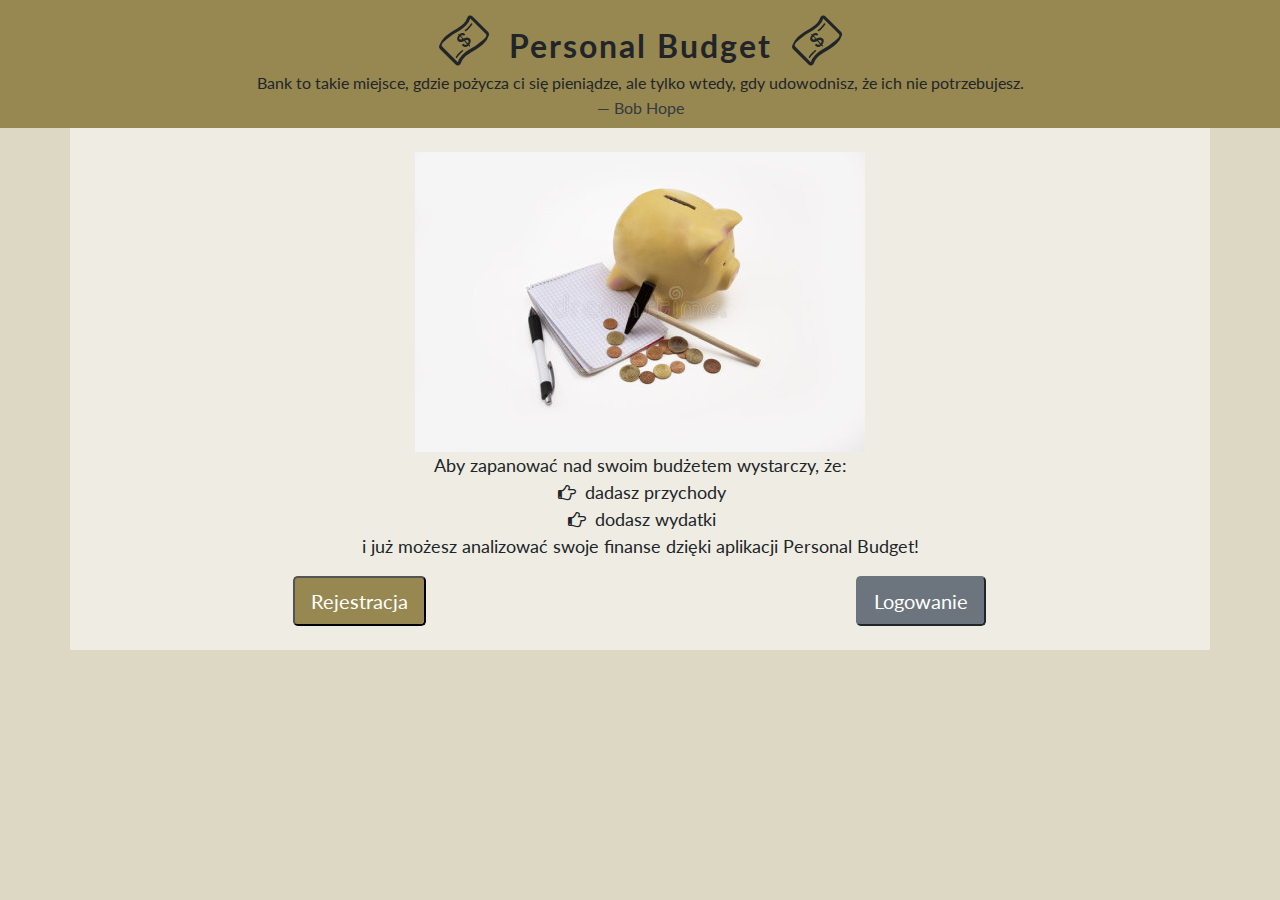
==== index.html @ ae46e9c3 "add index.html refactoring registration.html and login.html and added bootstrap files and fonts to p" ====
<!DOCTYPE HTML>
<html lang="pl">
<head>
	<meta charset="utf-8" />
	<meta http-equiv="X-UA-Compatible" content="IE=edge,chrome=1" />
	
	<title>Personal Budget - zapanuj nad swoimi finansami</title>
	
	<meta name="description" content="" />
	<meta name="keywords" content="" />
	
	<link rel="stylesheet" href="css/bootstrap.min.css">
	<link rel="stylesheet" href="style.css">
	<link rel="stylesheet" href="css/money.css">
	<link href="https://fonts.googleapis.com/css2?family=Lato&display=swap" rel="stylesheet">
	
</head>

<body>

	<header class="header pt-3  mx-auto">
		
			<h1 class="h2 header font-weight-bold m-0"><i class="icon-money-1"></i> Personal Budget <i class="icon-money-1"></i></h1>
			<blockquote class="blockquote pb-2 mb-0">
				<p class="mb-0"><small>Bank to takie miejsce, gdzie pożycza ci się pieniądze, ale tylko wtedy, gdy udowodnisz, że ich nie potrzebujesz.</small></p>
				<footer class="blockquote-footer text-dark">Bob Hope</footer>
			</blockquote>

	</header>
		
	
	
	<main>
		
		<div class="container bg-container mx-auto p-4 ">
		
			<div class="row">
			
				<div class="col-md-12 text-align-tresc">			
						<img  class="img-fluid" src="img/eco.jpg" alt="Oszczędzanie">
				</div>
				
					<div class= "col-md-12 text-align-tresc">
						<p class="mb-0  font-size">Aby zapanować nad swoim budżetem wystarczy, że:</p>
						<p class="mb-0  font-size"><i class="icon-right-hand"></i> dadasz przychody</p>
						<p class="mb-0  font-size"><i class="icon-right-hand"></i> dodasz wydatki</p>
						<p class="font-size"> i już możesz analizować swoje finanse dzięki aplikacji Personal Budget!</p>
					</div>
					
					<div class="col-md-6 text-align-tresc">
						<a href="registration.html"><button type="button" class="btn-lg bg-color">Rejestracja</button></a>
					</div>
					
					<div class="col-md-6 text-align-tresc">
						<a href="login.html"><button type="button" class="btn-lg btn-secondary">Logowanie</button></a>
					</div>
		
			</div>
		
		</div>
	
	</main>


	
		
	<script src="https://code.jquery.com/jquery-3.3.1.slim.min.js" integrity="sha384-q8i/X+965DzO0rT7abK41JStQIAqVgRVzpbzo5smXKp4YfRvH+8abtTE1Pi6jizo" crossorigin="anonymous"></script>
	
	<script src="https://cdnjs.cloudflare.com/ajax/libs/popper.js/1.14.3/umd/popper.min.js" integrity="sha384-ZMP7rVo3mIykV+2+9J3UJ46jBk0WLaUAdn689aCwoqbBJiSnjAK/l8WvCWPIPm49" crossorigin="anonymous"></script>
	
	<script src="js/bootstrap.min.js"></script>
	
</body>
</html>
---- style.css ----
body
{
	background-color: #DCD8C3;
	margin: 0 !important;
	font-family: 'Lato', sans-serif;
}

header.header
{
	text-align: center;
	background-color: #978851;
}

#container
{
	background-color: #efede3;
	width: 300px;
	padding: 0px 50px;
	margin-left: auto;
	margin-right: auto;
	margin-top: 50px;
	-webkit-box-shadow: 3px 3px 30px 5px rgba(204,204,204,0.9);
	-moz-box-shadow: 3px 3px 30px 5px rgba(204,204,204,0.9);
	box-shadow: 3px 3px 30px 5px rgba(204,204,204,0.9);
}

input[type=text],
input[type=email],
input[type=password]
{
	width: 300px;
	background-color: #efefef;
	color: #666;
	border: 2px solid #ddd;
	border-radius: 5px;
	font-size: 20px;
	padding: 10px;
	box-sizing: border-box;
	outline: none;
	margin-top: 10px;
}

input[type=text]:focus,
input[type=email]:focus,
input[type=password]:focus
{
	-webkit-box-shadow: 0px 0px 10px 2px rgba(204,204,204,0.9);
	-moz-box-shadow: 0px 0px 10px 2px rgba(204,204,204,0.9);
	box-shadow: 0px 0px 10px 2px rgba(204,204,204,0.9);
	border: 2px solid #bfb389;
	background-color: #f6f4ee;
	color: #59502f;
}

input[type=submit]
{
	width: 300px;
	background-color: #978851;
	font-size:20px;
	color: white;
	padding: 15px 10px;
	margin-top: 20px;
	border: none;
	border-radius: 5px;
	cursor: pointer;
	letter-spacing: 2px;
	outline: none;
}

input[type=submit]:focus
{
	-webkit-box-shadow: 0px 0px 15px 5px rgba(204,204,204,0.9);
	-moz-box-shadow: 0px 0px 15px 5px rgba(204,204,204,0.9);
	box-shadow: 0px 0px 15px 5px rgba(204,204,204,0.9);
}

h1
{
	color: #564d2e;
	margin-top: 0;
	margin-bottom: 20px;
	text-align: center;
	letter-spacing: 1px;
}

input[type=submit]:hover
{
	background-color: #ad9e67;
}

input::-webkit-input-placeholder
{
    color: #999;
}
input:focus::-webkit-input-placeholder
{
    color: #59502f;
}
/* Firefox < 19 */
input:-moz-placeholder
{
    color: #999;
}
input:focus:-moz-placeholder
{
    color: #59502f;
}
/* Firefox > 19 */
input::-moz-placeholder
{
    color: #999;
}
input:focus::-moz-placeholder
{
    color: #59502f;
}
/* Internet Explorer 10 */
input:-ms-input-placeholder
{
    color: #999;
}
input:focus:-ms-input-placeholder
{
    color: #59502f;
}

p.font-size
{
	font-size: 18px;
}

h1.header
{
	letter-spacing: 2px;
}

.text-align-tresc
{
	text-align: center;
}

.bg-container
{
	background-color: #efede3;
}

button.bg-color
{
	background-color: #978851;
	color: white;
}

button.bg-color:hover
{
	background-color: #867740;
}

button.bg-color:active
{
	background-color: #756630;
}

.nav
{ 
	width: 100%;
	padding: 10px 0;
	background-color: #978851;
	text-align: center;
	border-top: 1px solid #751b1b;
	border-bottom: 1px solid #751b1b;
}

ol
{
	padding: 0;
	margin: 0;
	list-style-type: none;
	font-size: 20px;
	height: 40px;
	line-height: 200%;
	display: inline-block;
}

ol a
{
	color: #ffffff;
	text-decoration: none;
	display: block;
}

ol > li
{
	float: left;
	width: 160px;
	height: 40px;
	border-right: 1px dashed #751b1b;
}

ol > li:first-child
{
	border-left: 1px dashed #751b1b;
}

ol > li:hover
{
	background-color: #ad9e67;
}

ol > li:hover > a
{
	color: #451717;
}
---- css/money.css ----
@font-face {
  font-family: 'money';
  src: url('../font/money.eot?14273073');
  src: url('../font/money.eot?14273073#iefix') format('embedded-opentype'),
       url('../font/money.woff2?14273073') format('woff2'),
       url('../font/money.woff?14273073') format('woff'),
       url('../font/money.ttf?14273073') format('truetype'),
       url('../font/money.svg?14273073#money') format('svg');
  font-weight: normal;
  font-style: normal;
}
/* Chrome hack: SVG is rendered more smooth in Windozze. 100% magic, uncomment if you need it. */
/* Note, that will break hinting! In other OS-es font will be not as sharp as it could be */
/*
@media screen and (-webkit-min-device-pixel-ratio:0) {
  @font-face {
    font-family: 'money';
    src: url('../font/money.svg?14273073#money') format('svg');
  }
}
*/
 
 [class^="icon-"]:before, [class*=" icon-"]:before {
  font-family: "money";
  font-style: normal;
  font-weight: normal;
  speak: never;
 
  display: inline-block;
  text-decoration: inherit;
  width: 1em;
  margin-right: .2em;
  text-align: center;
  /* opacity: .8; */
 
  /* For safety - reset parent styles, that can break glyph codes*/
  font-variant: normal;
  text-transform: none;
 
  /* fix buttons height, for twitter bootstrap */
  line-height: 1em;
 
  /* Animation center compensation - margins should be symmetric */
  /* remove if not needed */
  margin-left: .2em;
 
  /* you can be more comfortable with increased icons size */
  /* font-size: 120%; */
 
  /* Font smoothing. That was taken from TWBS */
  -webkit-font-smoothing: antialiased;
  -moz-osx-font-smoothing: grayscale;
 
  /* Uncomment for 3D effect */
  /* text-shadow: 1px 1px 1px rgba(127, 127, 127, 0.3); */
}
 
.icon-money-1:before { content: '\e800'; font-size: 50px; } /* '' */
.icon-right-hand:before { content: '\e801'; } /* '' */
.icon-login:before { content: '\e802'; } /* '' */
.icon-key:before { content: '\e803'; } /* '' */
.icon-mail:before { content: '\e804'; } /* '' */
.icon-calendar-empty:before { content: '\f133'; } /* '' */
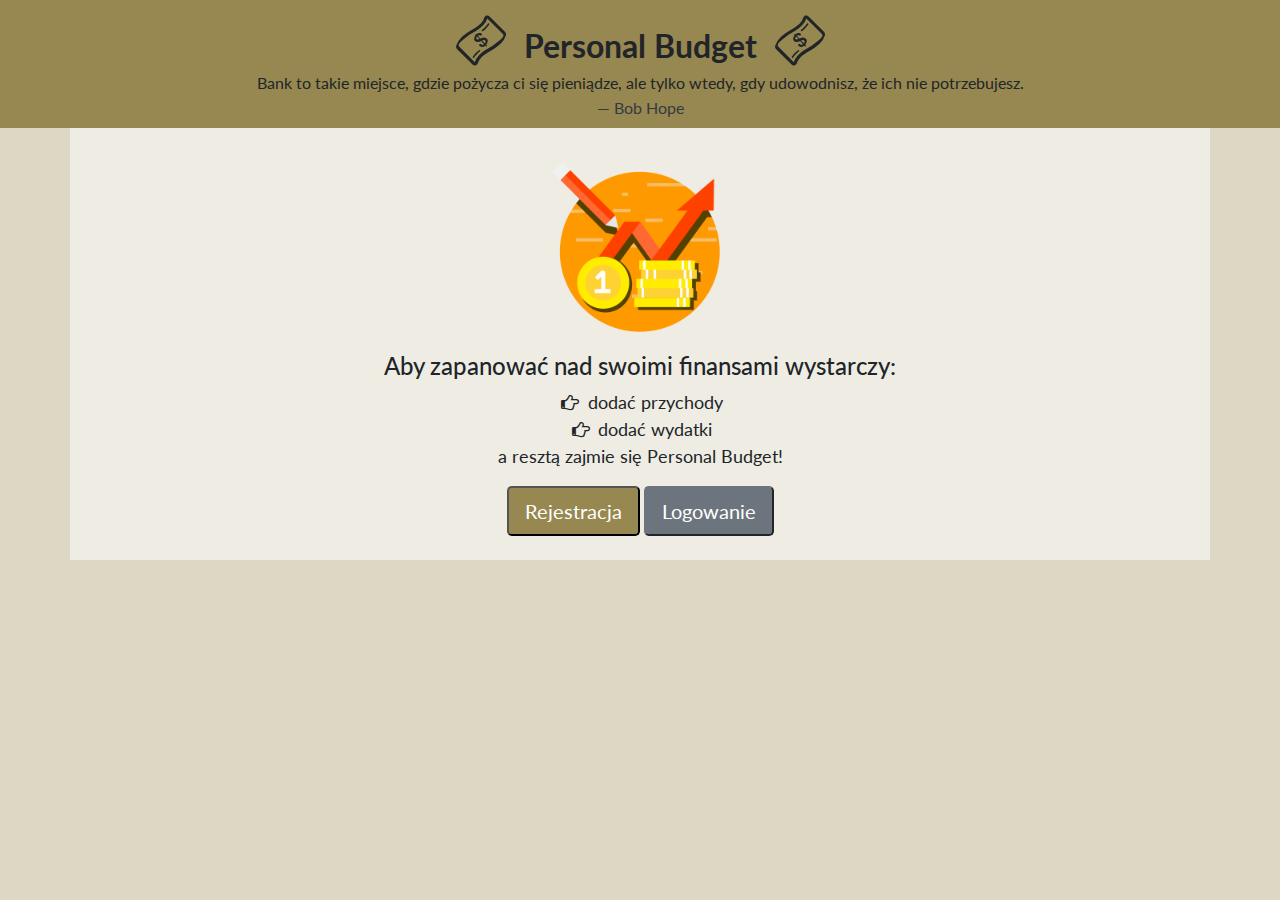
==== commit 30dd4008: "Bootstrap implemented in index.html registration.html login.html and main-menu.html" ====
--- a/index.html
+++ b/index.html
@@ -1,13 +1,14 @@
 <!DOCTYPE HTML>
 <html lang="pl">
 <head>
-	<meta charset="utf-8" />
-	<meta http-equiv="X-UA-Compatible" content="IE=edge,chrome=1" />
+	<meta charset="utf-8">
+	<meta name="viewport" content="width=device-width, initial-scale=1, shrink-to-fit=no">
+	<meta http-equiv="X-UA-Compatible" content="IE=edge,chrome=1">
 	
 	<title>Personal Budget - zapanuj nad swoimi finansami</title>
 	
-	<meta name="description" content="" />
-	<meta name="keywords" content="" />
+	<meta name="description" content="">
+	<meta name="keywords" content="">
 	
 	<link rel="stylesheet" href="css/bootstrap.min.css">
 	<link rel="stylesheet" href="style.css">
@@ -18,55 +19,51 @@
 
 <body>
 
-	<header class="header pt-3  mx-auto">
+	<header class="header pt-3">
 		
-			<h1 class="h2 header font-weight-bold m-0"><i class="icon-money-1"></i> Personal Budget <i class="icon-money-1"></i></h1>
+			<h1 class="h2 font-weight-bold m-0"><i class="icon-money-1"></i> Personal Budget <i class="icon-money-1"></i></h1>
 			<blockquote class="blockquote pb-2 mb-0">
 				<p class="mb-0"><small>Bank to takie miejsce, gdzie pożycza ci się pieniądze, ale tylko wtedy, gdy udowodnisz, że ich nie potrzebujesz.</small></p>
 				<footer class="blockquote-footer text-dark">Bob Hope</footer>
 			</blockquote>
 
 	</header>
-		
+
+	<main>
 	
-	
-	<main>
-		
-		<div class="container bg-container mx-auto p-4 ">
-		
-			<div class="row">
+		<section class="content">
 			
-				<div class="col-md-12 text-align-tresc">			
-						<img  class="img-fluid" src="img/eco.jpg" alt="Oszczędzanie">
-				</div>
+				<div class="container  p-4 bg-color">
 				
-					<div class= "col-md-12 text-align-tresc">
-						<p class="mb-0  font-size">Aby zapanować nad swoim budżetem wystarczy, że:</p>
-						<p class="mb-0  font-size"><i class="icon-right-hand"></i> dadasz przychody</p>
-						<p class="mb-0  font-size"><i class="icon-right-hand"></i> dodasz wydatki</p>
-						<p class="font-size"> i już możesz analizować swoje finanse dzięki aplikacji Personal Budget!</p>
+					<div class="pic mx-auto">			
+							<img  class="img-fluid" src="img/fav.png" alt="Oszczędzanie">
 					</div>
 					
-					<div class="col-md-6 text-align-tresc">
-						<a href="registration.html"><button type="button" class="btn-lg bg-color">Rejestracja</button></a>
+					<div class="row">
+						
+						<div class= "col-12">
+							<h4>Aby zapanować nad swoimi finansami wystarczy:</h4>
+							<p class="mb-0  font-size"><i class="icon-right-hand"></i> dodać przychody</p>
+							<p class="mb-0  font-size"><i class="icon-right-hand"></i> dodać wydatki</p>
+							<p class="font-size">a resztą zajmie się Personal Budget!</p>
+						</div>
+						
+						<div class="col-12">
+							<a href="registration.html"><button type="button" class="btn-lg bg-color">Rejestracja</button></a>
+							<a href="login.html"><button type="button" class="btn-lg btn-secondary">Logowanie</button></a>
+						</div>
+				
 					</div>
-					
-					<div class="col-md-6 text-align-tresc">
-						<a href="login.html"><button type="button" class="btn-lg btn-secondary">Logowanie</button></a>
-					</div>
-		
-			</div>
-		
-		</div>
+				
+				</div>
+			
+		</section>
 	
 	</main>
-
-
+		
+	<script src="https://code.jquery.com/jquery-3.5.1.slim.min.js" integrity="sha384-DfXdz2htPH0lsSSs5nCTpuj/zy4C+OGpamoFVy38MVBnE+IbbVYUew+OrCXaRkfj" crossorigin="anonymous"></script>
 	
-		
-	<script src="https://code.jquery.com/jquery-3.3.1.slim.min.js" integrity="sha384-q8i/X+965DzO0rT7abK41JStQIAqVgRVzpbzo5smXKp4YfRvH+8abtTE1Pi6jizo" crossorigin="anonymous"></script>
-	
-	<script src="https://cdnjs.cloudflare.com/ajax/libs/popper.js/1.14.3/umd/popper.min.js" integrity="sha384-ZMP7rVo3mIykV+2+9J3UJ46jBk0WLaUAdn689aCwoqbBJiSnjAK/l8WvCWPIPm49" crossorigin="anonymous"></script>
+	<script src="https://cdn.jsdelivr.net/npm/popper.js@1.16.1/dist/umd/popper.min.js" integrity="sha384-9/reFTGAW83EW2RDu2S0VKaIzap3H66lZH81PoYlFhbGU+6BZp6G7niu735Sk7lN" crossorigin="anonymous"></script>
 	
 	<script src="js/bootstrap.min.js"></script>
 	
